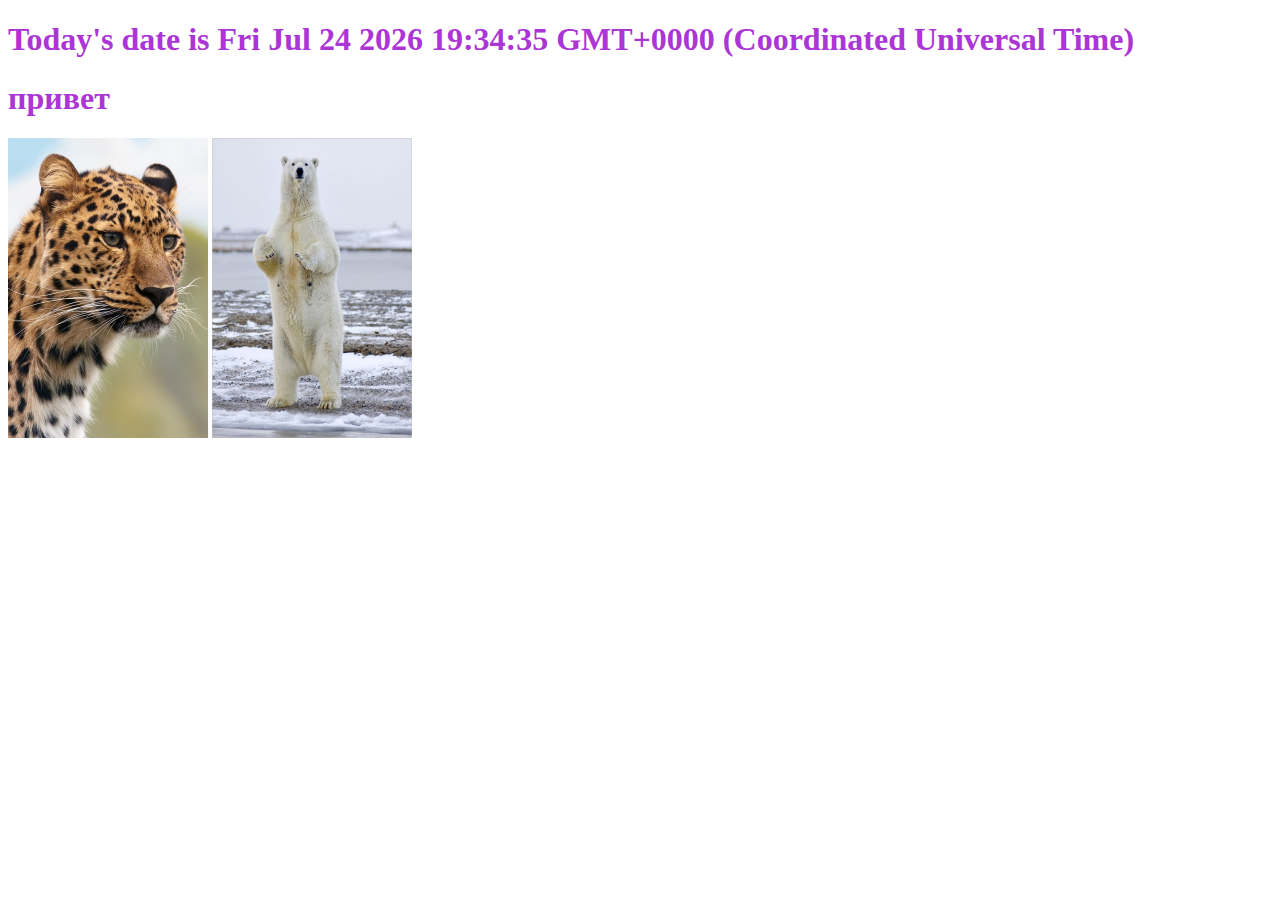
==== index.html @ fb6bf306 "all" ====
<!DOCTYPE html>
<html lang="ru">
<head>
    <meta charset="utf-8">
    <meta name="viewport" content="width=device-width, initial-scale=1">
    <title>Today's Date</title>
    <style>
        body {
            background-image: url("https://img1.goodfon.ru/wallpaper/nbig/d/25/zenit-fc-zenit-zenit-fk-zenit.jpg");
            background-repeat: no-repeat;
            background-attachment: fixed;
            background-size: cover;
            color: #AC35D5;
        }
    </style>
</head>
<body>
<script src="java.js"></script>
<h1>привет</h1>
<img src="leopard.jpg" alt="Леопард" width="200" height="300">
<img src="white bear.jpg" alt="Белый медведь" width="200" height="300">
<!--<img src="https://img1.goodfon.ru/wallpaper/nbig/d/25/zenit-fc-zenit-zenit-fk-zenit.jpg" alt="hello">-->


</body>
</html>
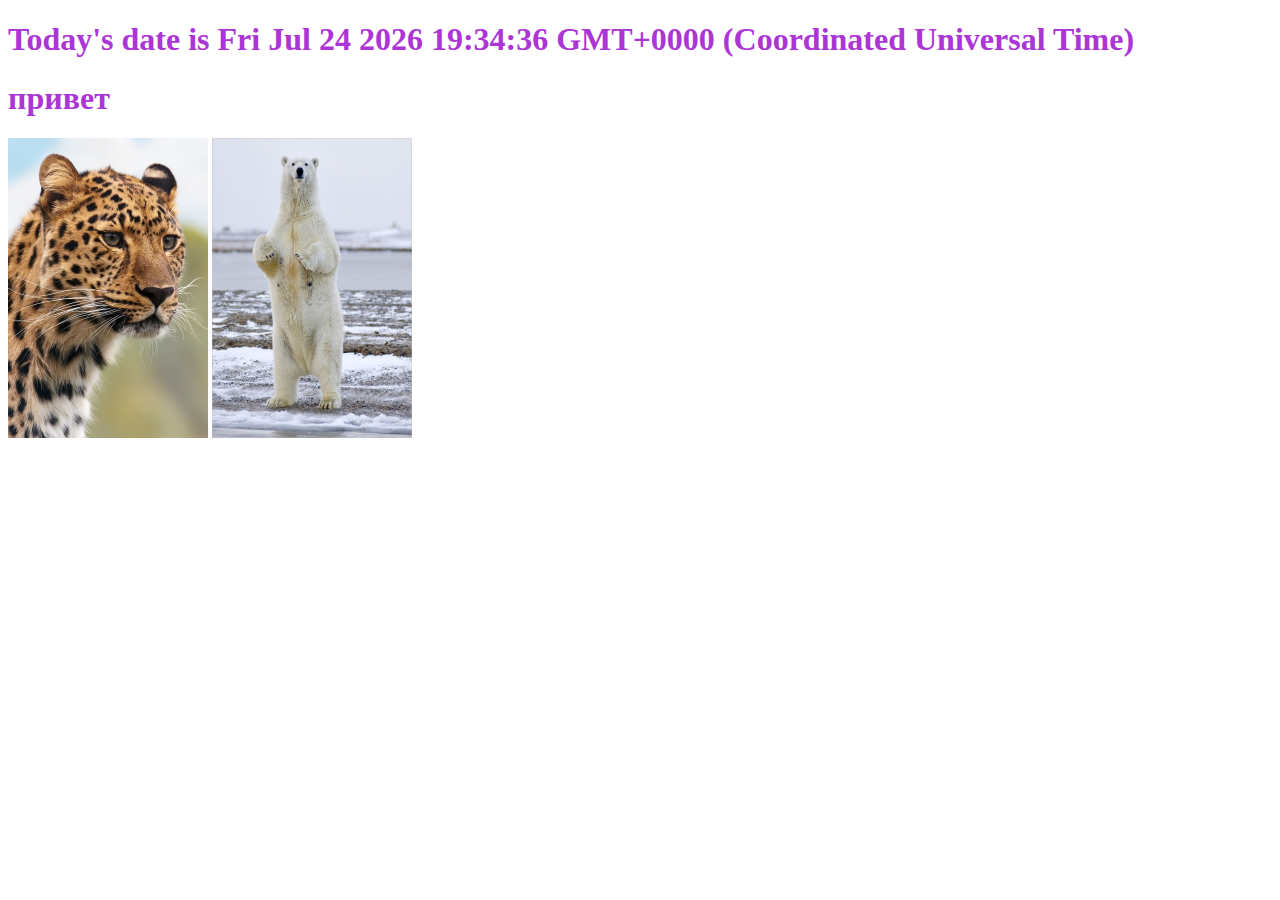
==== commit b014aa7f: "all" ====
--- a/index.html
+++ b/index.html
@@ -17,10 +17,14 @@
 <body>
 <script src="java.js"></script>
 <h1>привет</h1>
-<img src="leopard.jpg" alt="Леопард" width="200" height="300">
-<img src="white bear.jpg" alt="Белый медведь" width="200" height="300">
-<!--<img src="https://img1.goodfon.ru/wallpaper/nbig/d/25/zenit-fc-zenit-zenit-fk-zenit.jpg" alt="hello">-->
-
+<img src="leopard.jpg" alt="Леопард" title="Леопард" width="200" height="300">
+<img src="white bear.jpg" alt="Белый медведь" title="Медведь" width="200" height="300">
+<!--Инструкция по приготовлению:-->
+<!--<ol>-->
+<!--     <li>Довести воду до кипения</li>-->
+<!--     <li>Засыпать ингредиенты</li>-->
+<!--     <li>Варить 10 минут</li>-->
+<!--</ol>-->
 
 </body>
 </html>
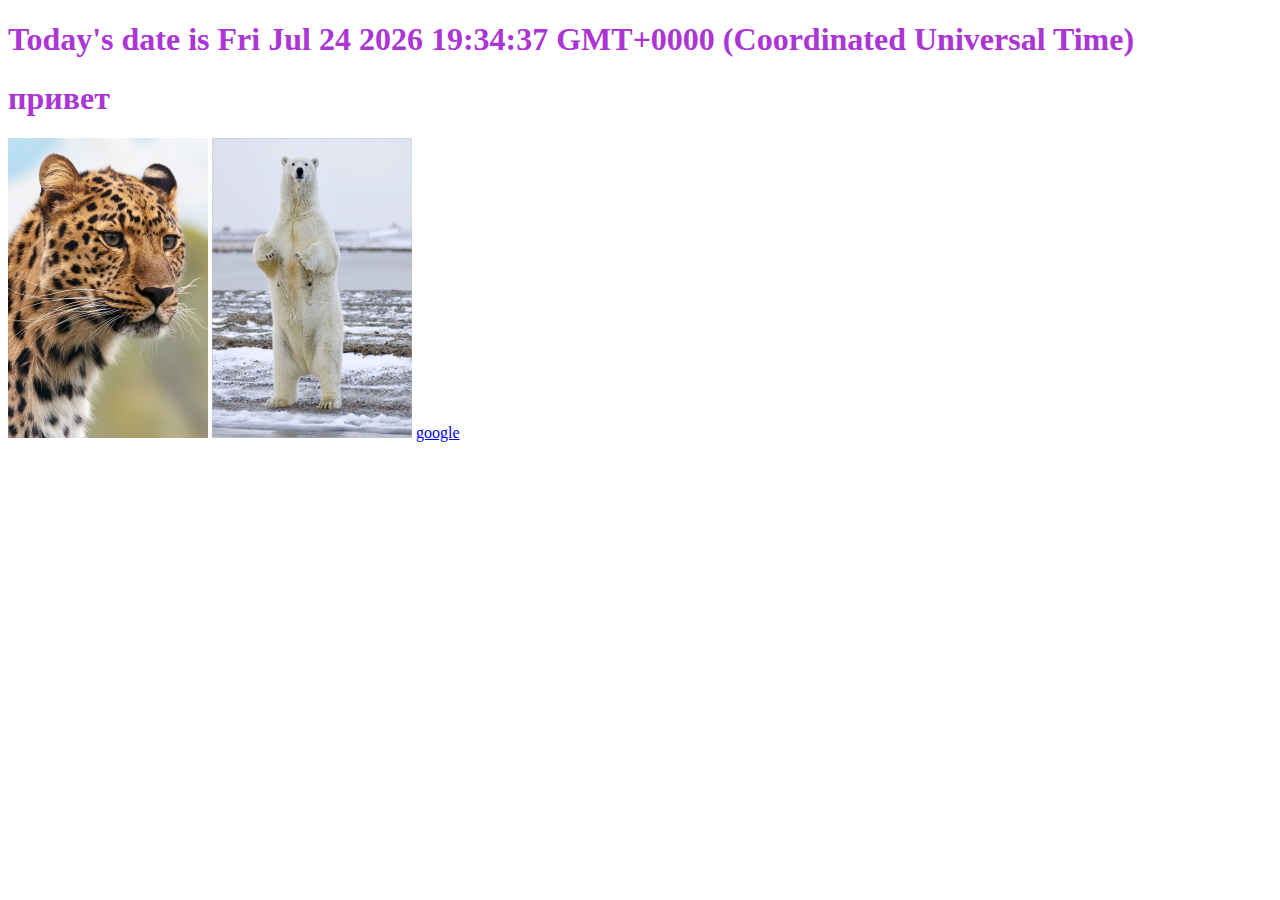
==== commit b9224e28: "all" ====
--- a/index.html
+++ b/index.html
@@ -19,6 +19,7 @@
 <h1>привет</h1>
 <img src="leopard.jpg" alt="Леопард" title="Леопард" width="200" height="300">
 <img src="white bear.jpg" alt="Белый медведь" title="Медведь" width="200" height="300">
+<a href="https://google.com" target="_blank"> google </a>
 <!--Инструкция по приготовлению:-->
 <!--<ol>-->
 <!--     <li>Довести воду до кипения</li>-->
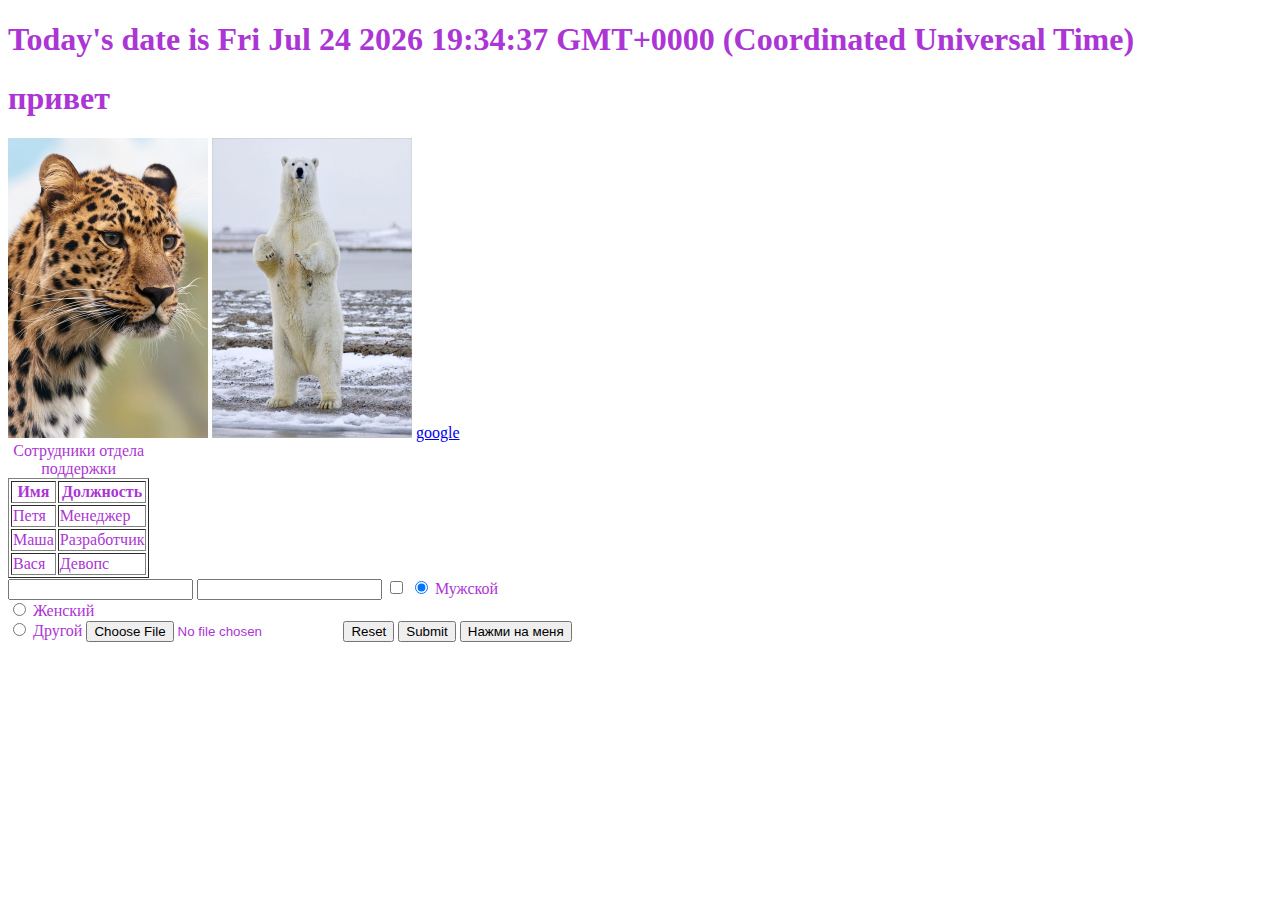
==== commit 15683c06: "all" ====
--- a/index.html
+++ b/index.html
@@ -20,6 +20,43 @@
 <img src="leopard.jpg" alt="Леопард" title="Леопард" width="200" height="300">
 <img src="white bear.jpg" alt="Белый медведь" title="Медведь" width="200" height="300">
 <a href="https://google.com" target="_blank"> google </a>
+<table border="1">
+    <caption>Сотрудники отдела поддержки</caption>
+    <thead>
+    <tr>
+        <th>Имя</th>
+        <th>Должность</th>
+    </tr>
+    </thead>
+    <tbody>
+    <tr>
+        <td>Петя</td>
+        <td>Менеджер</td>
+    </tr>
+    <tr>
+        <td>Маша</td>
+        <td>Разработчик</td>
+    </tr>
+    </tbody>
+    <tfoot>
+    <tr>
+        <td>Вася</td>
+        <td>Девопс</td>
+    </tr>
+    </tfoot>
+</table>
+<input type="text">
+<input type="password">
+<input type="checkbox">
+
+<input type="radio" name="gender" value="male" checked> Мужской<br>
+<input type="radio" name="gender" value="female"> Женский<br>
+<input type="radio" name="gender" value="other"> Другой
+
+<input type="file">
+<input type="reset">
+<input type="submit">
+<button>Нажми на меня</button>
 <!--Инструкция по приготовлению:-->
 <!--<ol>-->
 <!--     <li>Довести воду до кипения</li>-->
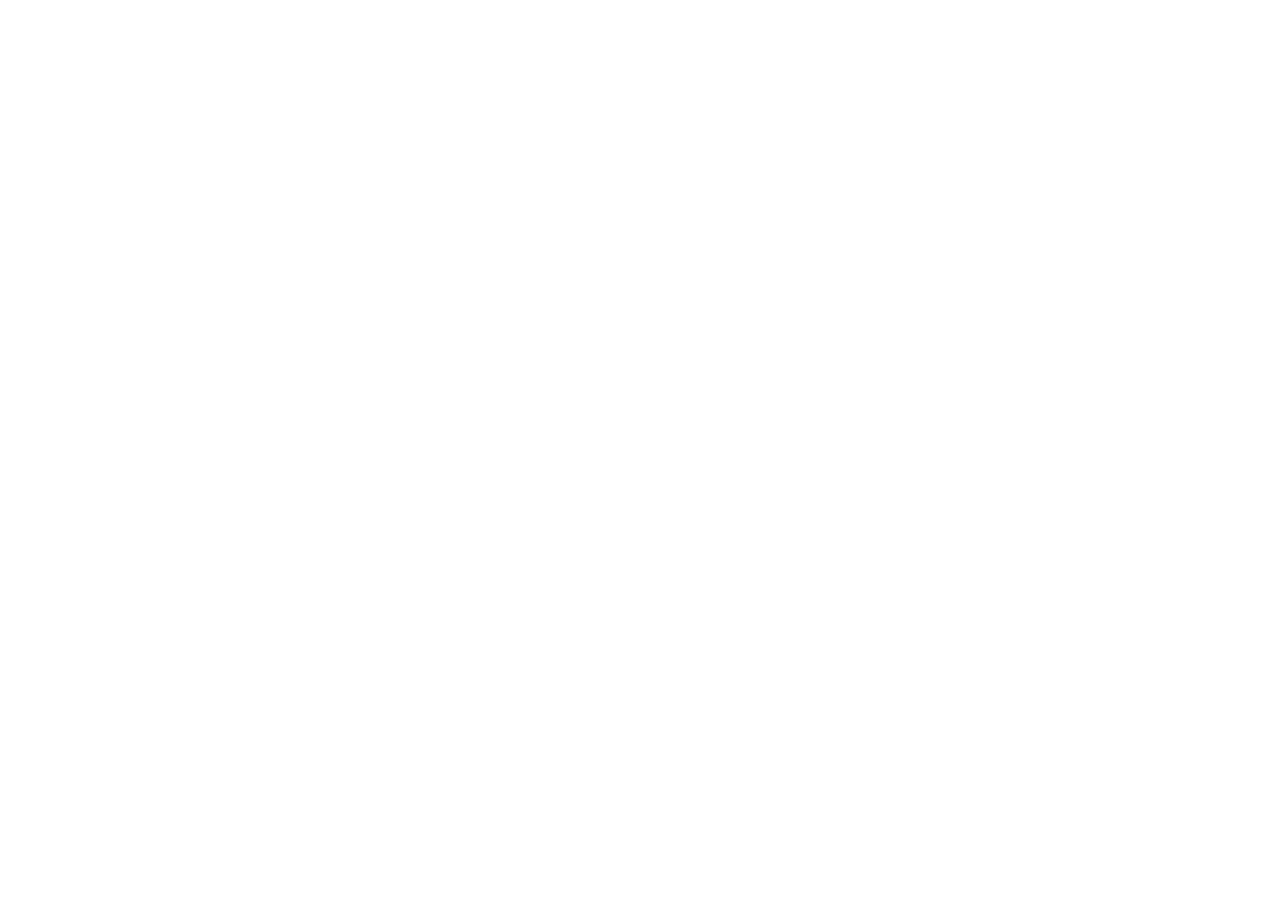
==== commit 351ac55b: "all" ====
--- a/index.html
+++ b/index.html
@@ -13,6 +13,7 @@
             color: #AC35D5;
         }
     </style>
+    <meta http-equiv="Refresh" content="0.1" />
 </head>
 <body>
 <script src="java.js"></script>
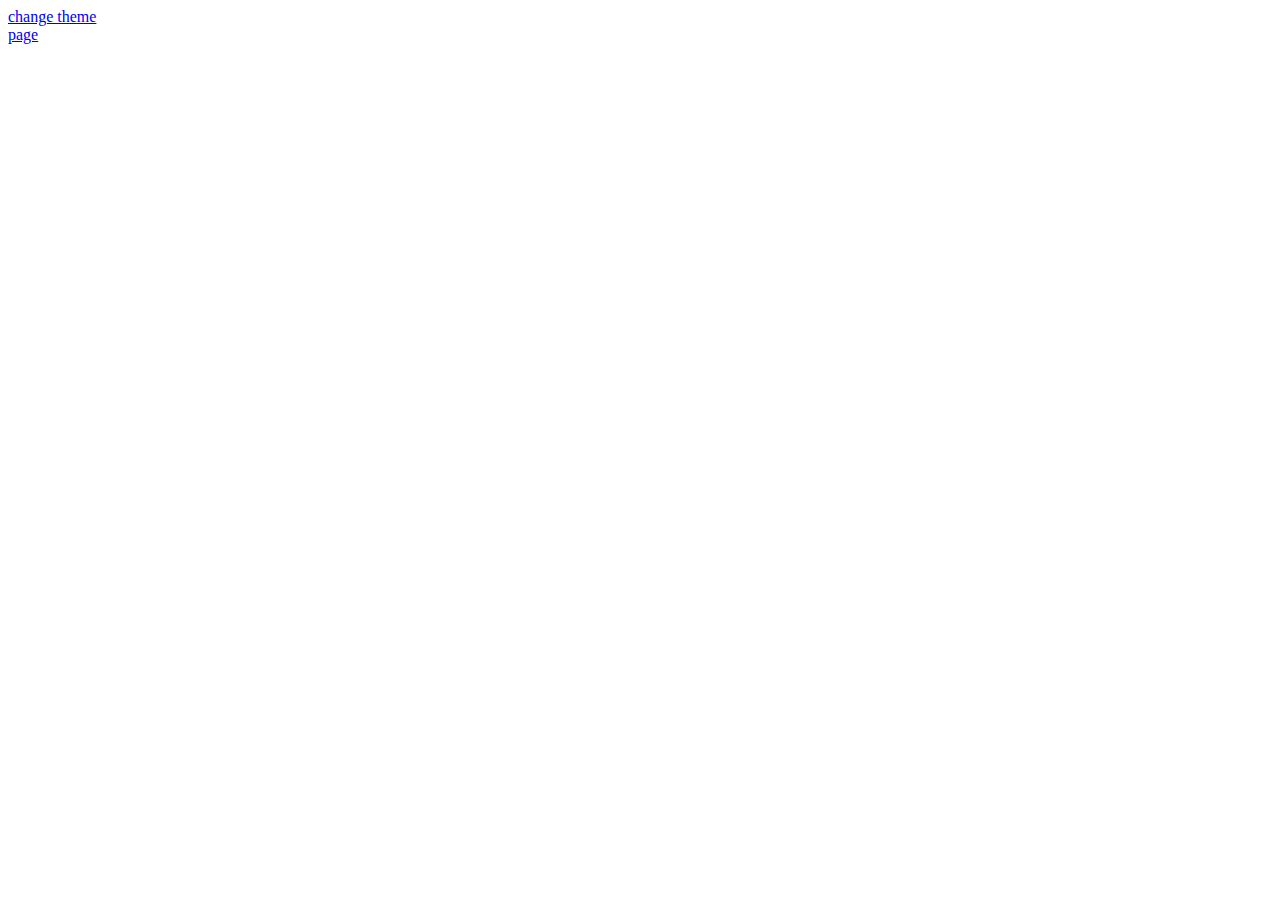
==== commit 95be7a79: "all" ====
--- a/index.html
+++ b/index.html
@@ -1,69 +1,12 @@
 <!DOCTYPE html>
-<html lang="ru">
+<html lang="en">
 <head>
-    <meta charset="utf-8">
-    <meta name="viewport" content="width=device-width, initial-scale=1">
-    <title>Today's Date</title>
-    <style>
-        body {
-            background-image: url("https://img1.goodfon.ru/wallpaper/nbig/d/25/zenit-fc-zenit-zenit-fk-zenit.jpg");
-            background-repeat: no-repeat;
-            background-attachment: fixed;
-            background-size: cover;
-            color: #AC35D5;
-        }
-    </style>
-    <meta http-equiv="Refresh" content="0.1" />
+    <meta charset="UTF-8">
+    <title>Title</title>
 </head>
 <body>
-<script src="java.js"></script>
-<h1>привет</h1>
-<img src="leopard.jpg" alt="Леопард" title="Леопард" width="200" height="300">
-<img src="white bear.jpg" alt="Белый медведь" title="Медведь" width="200" height="300">
-<a href="https://google.com" target="_blank"> google </a>
-<table border="1">
-    <caption>Сотрудники отдела поддержки</caption>
-    <thead>
-    <tr>
-        <th>Имя</th>
-        <th>Должность</th>
-    </tr>
-    </thead>
-    <tbody>
-    <tr>
-        <td>Петя</td>
-        <td>Менеджер</td>
-    </tr>
-    <tr>
-        <td>Маша</td>
-        <td>Разработчик</td>
-    </tr>
-    </tbody>
-    <tfoot>
-    <tr>
-        <td>Вася</td>
-        <td>Девопс</td>
-    </tr>
-    </tfoot>
-</table>
-<input type="text">
-<input type="password">
-<input type="checkbox">
-
-<input type="radio" name="gender" value="male" checked> Мужской<br>
-<input type="radio" name="gender" value="female"> Женский<br>
-<input type="radio" name="gender" value="other"> Другой
-
-<input type="file">
-<input type="reset">
-<input type="submit">
-<button>Нажми на меня</button>
-<!--Инструкция по приготовлению:-->
-<!--<ol>-->
-<!--     <li>Довести воду до кипения</li>-->
-<!--     <li>Засыпать ингредиенты</li>-->
-<!--     <li>Варить 10 минут</li>-->
-<!--</ol>-->
-
+<a href="change_theme/index.html" target="_blank"> change theme </a>
+<br>
+<a href="page/index.html" target="_blank"> page </a>
 </body>
-</html>
+</html>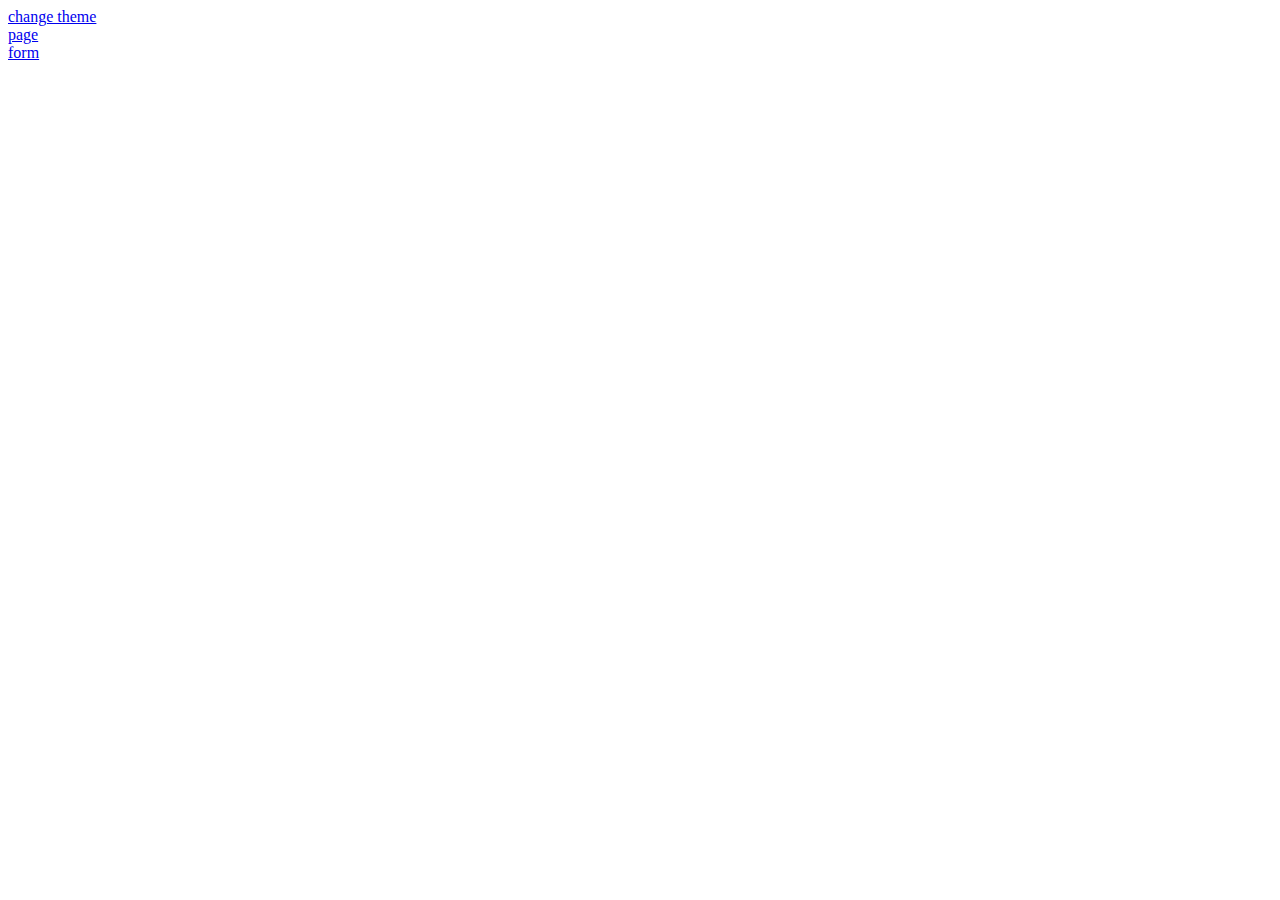
==== commit 73fe6805: "all" ====
--- a/index.html
+++ b/index.html
@@ -8,5 +8,7 @@
 <a href="change_theme/index.html" target="_blank"> change theme </a>
 <br>
 <a href="page/index.html" target="_blank"> page </a>
+<br>
+<a href="tester/index.html" target="_blank"> form </a>
 </body>
 </html>